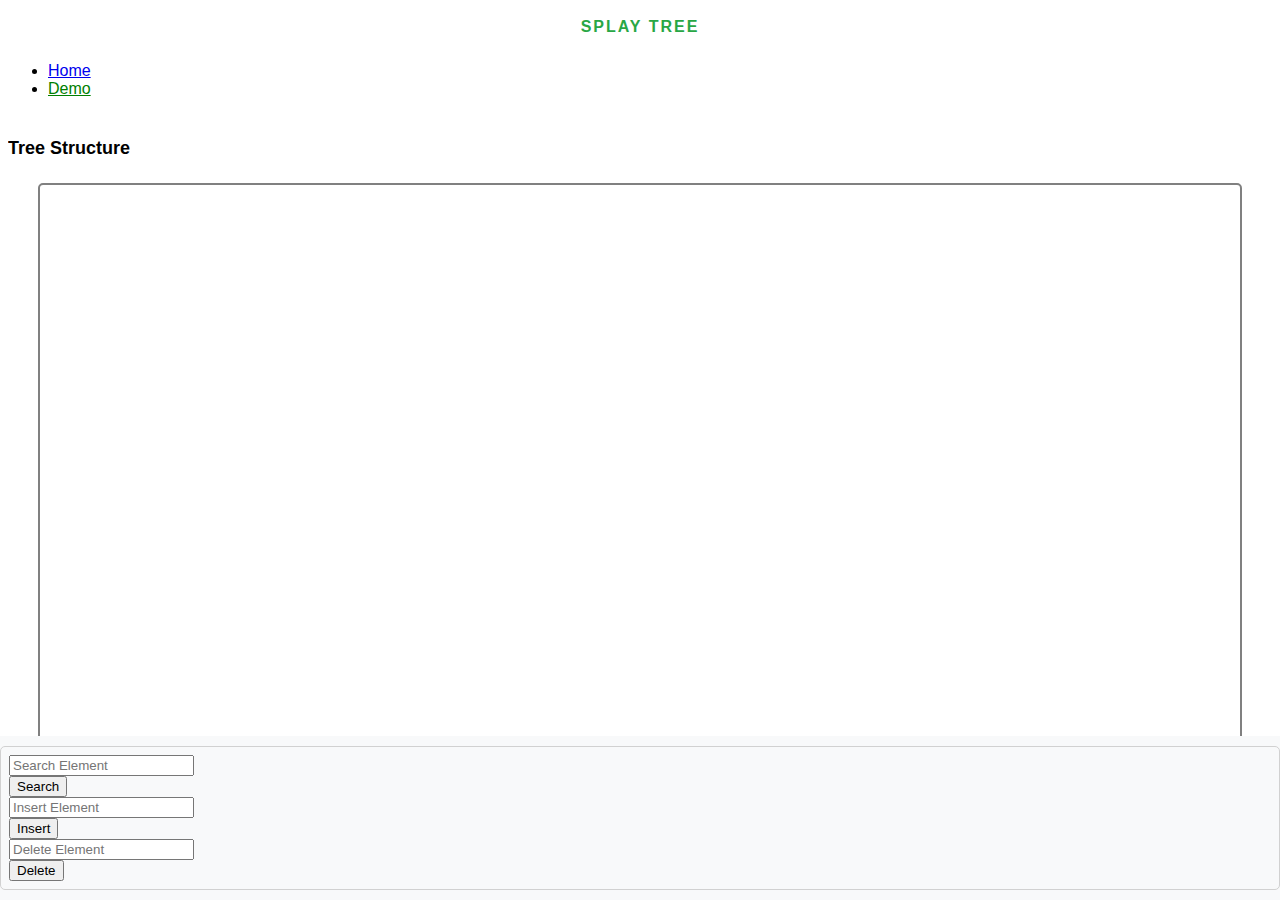
==== demo.html @ af320c25 "Uploading all files" ====
<!DOCTYPE html>
<html lang="en">

<head>
    <meta charset="UTF-8">
    <meta name="viewport" content="width=device-width, initial-scale=1.0">
    <title>SPLAY TREE</title>

    <link rel="stylesheet" href="style.css">
    <link href="https://cdn.jsdelivr.net/npm/bootstrap@5.0.2/dist/css/bootstrap.min.css" rel="stylesheet"
        integrity="sha384-EVSTQN3/azprG1Anm3QDgpJLIm9Nao0Yz1ztcQTwFspd3yD65VohhpuuCOmLASjC" crossorigin="anonymous">
    <script src="https://cdn.jsdelivr.net/npm/bootstrap@5.0.2/dist/js/bootstrap.bundle.min.js"
        integrity="sha384-MrcW6ZMFYlzcLA8Nl+NtUVF0sA7MsXsP1UyJoMp4YLEuNSfAP+JcXn/tWtIaxVXM"
        crossorigin="anonymous"></script>


</head>

<body>
    <header>
        <!-- Navbar-->
        <nav class="navbar navbar-expand-lg navbar-light bg-light shadow">
            <div class="container-fluid justify-content-center justify-content-md-between">
                <div class="d-flex my-2 my-sm-0">
                    <a class="navbar-brand me-2 mb-1 d-flex justify-content-center logo-container" href="index.html">
                        <p class="logo-text">SPLAY TREE</p>
                    </a>
                </div>
                

                <ul class="navbar-nav flex-row">
                    <li class="nav-item me-3 me-lg-0 mx-3">
                        <a class="nav-link" href="index.html">
                            <i class="fas fa-bars me-1"></i>
                            <span>Home</span>
                        </a>
                    </li>

                    <li class="nav-item me-3 me-lg-0 mx-3">
                        <a class="nav-link mx-3 active" href="demo.html">
                            <span class="">Demo</span>
                            <i class="fas fa-envelope d-inline-block d-lg-none"></i>
                        </a>
                    </li>
                </ul>
            </div>
        </nav>
        <!-- Navbar -->
    </header>

  
    
    <section class="mt-4">
        <div class="container mt-4">
            <h4 class="d-flex justify-content-center" style="font-size: 18px !important; font-weight: bold;">Tree Structure</h4>
            <p class="scroll-info">Scroll to middle for best experience</p>

            <div class="canvas-container">
                <canvas id="splayCanvas" width="1200" height="600"></canvas>
            </div>
        </div>
    </section>
    
    <footer>
        <div class="input-container row">
            <div class="col-md-4">
                <div class="d-flex">
                    <div class="form-group">
                        <input type="text" class="form-control" id="search-element" placeholder="Search Element">
                    </div>

                    <div class="form-group mx-1">
                        <button class="btn btn-primary" id="search-element-btn">Search</button>
                    </div>
                </div>
            </div>

            <div class="col-md-4">
                <div class="d-flex">
                    <div class="form-group">
                        <input type="text" class="form-control" id="insert-element" placeholder="Insert Element">
                    </div>

                    <div class="form-group mx-1">
                        <button class="btn btn-primary" id="insert-element-btn">Insert</button>
                    </div>
                </div>
            </div>

            <div class="col-md-4">
                <div class="d-flex">
                    <div class="form-group">
                        <input type="text" class="form-control" id="delete-element" placeholder="Delete Element">
                    </div>

                    <div class="form-group mx-1">
                        <button class="btn btn-primary" id="delete-element-btn">Delete</button>
                    </div>
                </div>
            </div>
        </div>

    </footer>

    <script src="splay-tree.js"></script>
</body>

</html>
---- style.css ----
.input-container {
    border: 1px solid rgb(209, 209, 209);
    padding: 8px;
    border-radius: 5px;
}

body {
    font-family: Arial, sans-serif;
}

#splayCanvas {
    border: 2px solid grey;
    background-color: #fff;
    display: block;
    margin: 0 auto;
    border-radius: 5px;
}

/* Animation classes */
.node {
    transition: transform 1s ease-in-out;
    position: absolute;
    border-radius: 50%;
    background-color: #87CEEB;
    color: black;
    display: flex;
    justify-content: center;
    align-items: center;
    font-weight: bold;
    width: 40px;
    height: 40px;
    box-shadow: 2px 2px 8px rgba(0, 0, 0, 0.3);
}

.edge {
    position: absolute;
    background-color: black;
    width: 2px;
    transform-origin: top;
}

footer {
    position: fixed;
    bottom: 0;
    left: 0;
    width: 100%;
    background-color: #f8f9fa;
    padding: 10px 0;
    z-index: 100; 
}

section {
    overflow-y: auto;
    padding-bottom: 100px;
}

/* Logo Container */
.logo-container {
    display: flex;
    align-items: center;
    justify-content: center;
    font-family: 'Arial', sans-serif;
    text-decoration: none;
    position: relative;
    cursor: pointer;
    transition: transform 0.3s ease-in-out, color 0.3s ease;
}

/* Logo Text Styling */
.logo-text {
    font-size: 1rem;
    font-weight: bold;
    color: #28a745;
    letter-spacing: 2px;
    margin: 0;
    padding: 10px;
    transition: all 0.3s ease-in-out;
    text-transform: uppercase;
}

/* Hover Effect */
.logo-container:hover .logo-text {
    color: #007bff;  /* Change color on hover */
    transform: scale(1.1); /* Slightly scale up */
}

/* Bounce Animation */
@keyframes bounce {
    0% {
        transform: translateY(0);
    }
    50% {
        transform: translateY(-10px);
    }
    100% {
        transform: translateY(0);
    }
}

.logo-container:hover .logo-text {
    animation: bounce 0.5s ease-in-out;
}

/* Optional Glow Animation */
@keyframes glow {
    0% {
        text-shadow: 0 0 10px rgba(0, 123, 255, 0.8), 0 0 20px rgba(0, 123, 255, 0.6);
    }
    50% {
        text-shadow: 0 0 20px rgba(0, 123, 255, 0.6), 0 0 30px rgba(0, 123, 255, 0.4);
    }
    100% {
        text-shadow: 0 0 10px rgba(0, 123, 255, 0.8), 0 0 20px rgba(0, 123, 255, 0.6);
    }
}

.logo-container:hover .logo-text {
    animation: bounce 0.5s ease-in-out, glow 1s infinite alternate;
}



.active {
    color: green !important;
}

/* Hover effect for the tabs */
.navbar-nav .nav-link:hover {
    color: green !important;
    font-weight: bold;
    transition: 0.5s;
}

.canvas-container {
    overflow: auto;
}


/* Responsive Design */
@media (max-width: 768px) {
    .col-md-4 {
        padding: 8px !important;
        margin-top: 3px !important;
        display: flex !important;
        justify-content: center !important;
    }

    .scroll-info {
        display: flex !important;
    }
}

.scroll-info {
    font-size: 12px;
    color: green;
    padding: 0px;
    margin: 0px;
    font-weight: bold;
    display: none;
    justify-content: center;
}
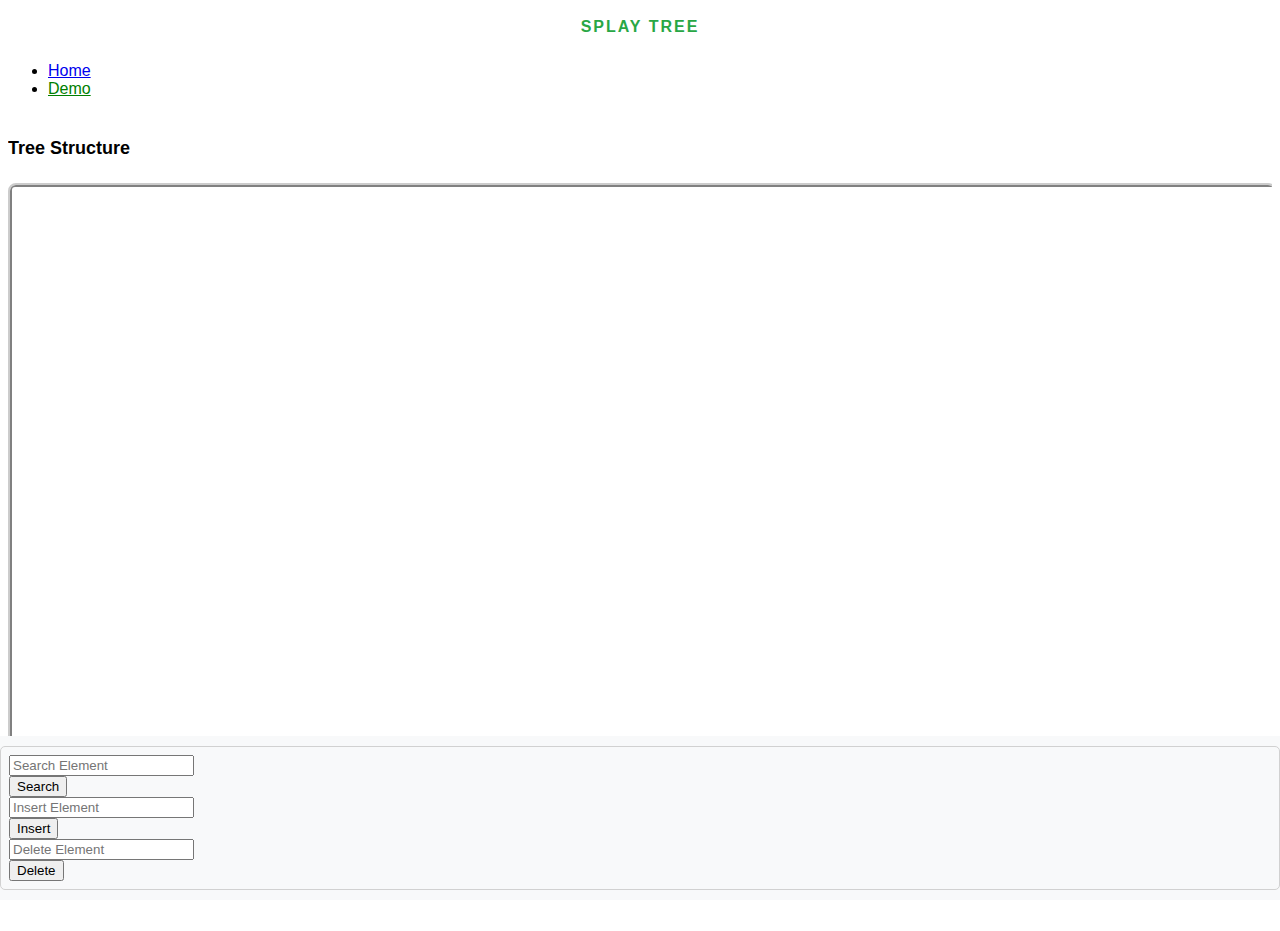
==== commit 2c55ab01: "Update demo" ====
--- a/demo.html
+++ b/demo.html
@@ -53,7 +53,7 @@
     <section class="mt-4">
         <div class="container mt-4">
             <h4 class="d-flex justify-content-center" style="font-size: 18px !important; font-weight: bold;">Tree Structure</h4>
-            <p class="scroll-info">Scroll to middle for best experience</p>
+            <p class="scroll-info">For the best experience, please view this page on a larger screen.</p>
 
             <div class="canvas-container">
                 <canvas id="splayCanvas" width="1200" height="600"></canvas>
@@ -105,4 +105,4 @@
     <script src="splay-tree.js"></script>
 </body>
 
-</html>+</html>
--- a/style.css
+++ b/style.css
@@ -158,4 +158,67 @@
     font-weight: bold;
     display: none;
     justify-content: center;
-}+    margin-bottom: 8px;
+}
+
+
+/* Responsive Canvas Container */
+.canvas-container {
+    width: 100%; /* Takes full width of its parent container */
+    max-width: 100%; /* Ensures it doesn't exceed the parent container width */
+    height: auto; /* Allows canvas to scale proportionally */
+    overflow: auto; /* Enables scrollbars if needed */
+    margin: 0 auto; /* Centers the container horizontally */
+    border: 2px solid #ccc;
+    border-radius: 8px;
+    background-color: #f9f9f9;
+}
+
+/* Make Canvas Responsive */
+#splayCanvas {
+    width: 100%; /* Scales canvas to fill container width */
+    height: auto; /* Maintains aspect ratio */
+    display: block;
+    margin: 0 auto;
+    border-radius: 5px;
+    background-color: #fff;
+}
+
+/* Scrollbar Styling */
+.canvas-container::-webkit-scrollbar {
+    width: 8px; /* Scrollbar width */
+    height: 8px; /* Scrollbar height */
+}
+
+.canvas-container::-webkit-scrollbar-thumb {
+    background-color: #888;
+    border-radius: 4px;
+}
+
+.canvas-container::-webkit-scrollbar-thumb:hover {
+    background-color: #555;
+}
+
+/* Media Query for Smaller Devices */
+@media (max-width: 768px) {
+    .canvas-container {
+        height: 400px; /* Set a fixed height for smaller screens */
+    }
+
+    #splayCanvas {
+        width: 100%; /* Scale to fit smaller screens */
+        height: 100%;
+    }
+
+    .scroll-info {
+        display: flex !important;
+        justify-content: center;
+        font-size: 10px;
+    }
+}
+
+@media (max-width: 480px) {
+    .canvas-container {
+        height: 300px; /* Reduced height for very small screens */
+    }
+}
